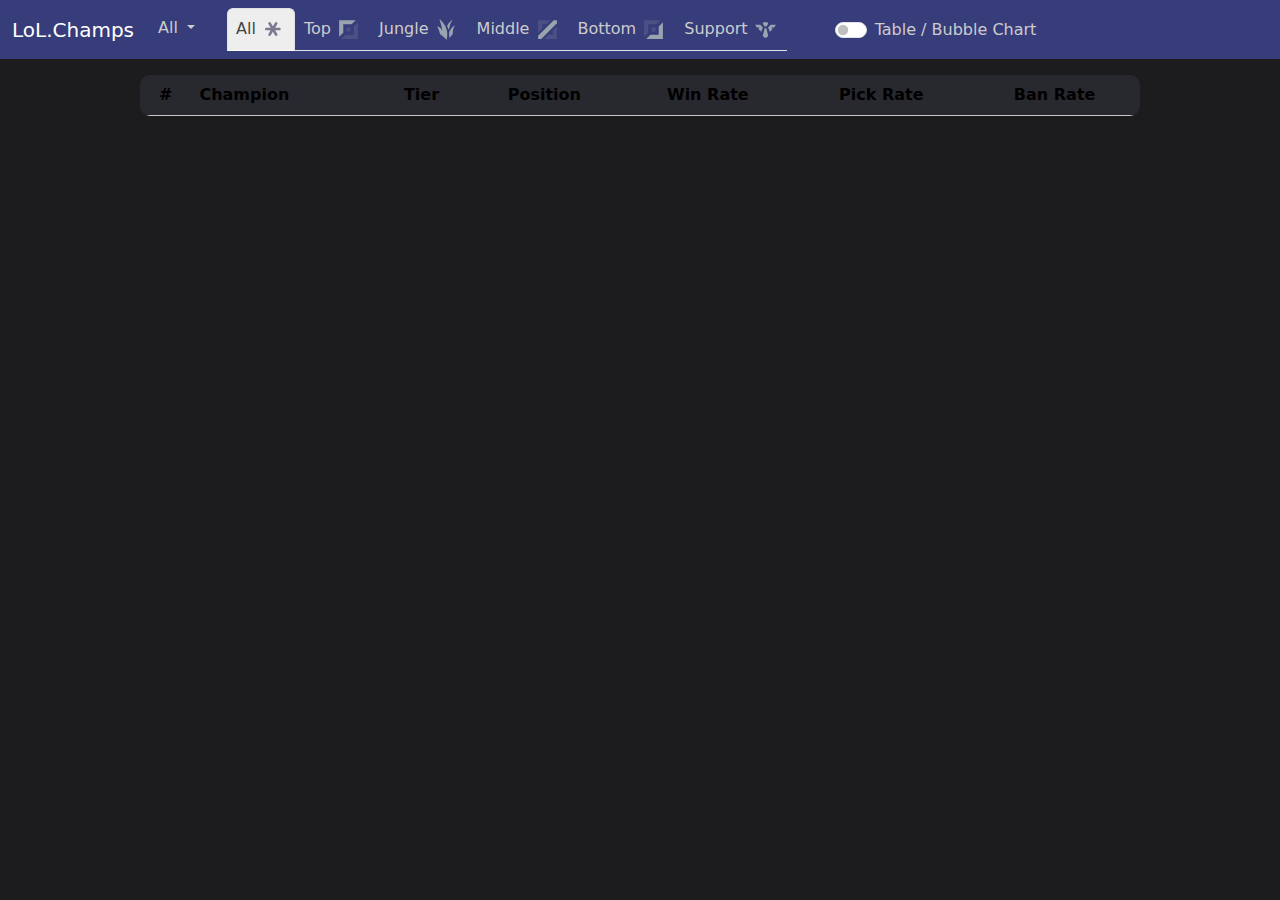
==== code/index.html @ f19343f2 "first commit" ====
<!DOCTYPE html>
<html lang="en">

<head>
  <meta charset="UTF-8">
  <meta name="viewport" content="width=device-width, initial-scale=1.0">
  <title>Champion Stats</title>
  <!-- Bootstrap CSS -->
  <link href="https://cdn.jsdelivr.net/npm/bootstrap@5.1.0/dist/css/bootstrap.min.css" rel="stylesheet">
  <link rel="stylesheet" href="style.css">
</head>

<body>

  <!-- Top Navbar -->
  <nav class="navbar navbar-expand-lg navbar-dark bg-dark">
    <div class="container-fluid">
      <a class="navbar-brand" href="#">LoL.Champs</a>
      <div class="collapse navbar-collapse" id="lolNavItem">
        <ul class="navbar-nav me-auto">
          <li class="dropdown">
            <a class="nav-link dropdown-toggle" href="#" id="dropdownSelect" role="button" data-bs-toggle="dropdown"
              aria-expanded="false">
              All
            </a>
            <ul class="dropdown-menu" aria-labelledby="navbarDropdownMenuLink">
              <!-- Dropdown items -->
              <li>
                <a class="dropdown-item" href="#">
                  All
                </a>
              </li>
              <li>
                <a class="dropdown-item" href="#">
                  <img src="../images/rank/Rank=Bronze.png" alt="Rank" width="25" height="25">
                  Bronze
                </a>
              </li>
              <li>
                <a class="dropdown-item" href="#">
                  <img src="../images/rank/Rank=Silver.png" alt="Rank" width="25" height="25">
                  Silver
                </a>
              </li>
              <li>
                <a class="dropdown-item" href="#">
                  <img src="../images/rank/Rank=Gold.png" alt="Rank" width="25" height="25">
                  Gold
                </a>
              </li>
              <li>
                <a class="dropdown-item" href="#">
                  <img src="../images/rank/Rank=Platinum.png" alt="Rank" width="25" height="25">
                  Platinum
                </a>
              </li>
              <li>
                <a class="dropdown-item" href="#">
                  <img src="../images/rank/Rank=Diamond.png" alt="Rank" width="25" height="25">
                  Diamond
                </a>
              </li>
              <li>
                <a class="dropdown-item" href="#">
                  <img src="../images/rank/Rank=Emerald.png" alt="Rank" width="25" height="25">
                  Emerald
                </a>
              </li>
              <li>
                <a class="dropdown-item" href="#">
                  <img src="../images/rank/Rank=Master.png" alt="Rank" width="25" height="25">
                  Master
                </a>
              </li>
              <!-- etc. -->
            </ul>
          </li>
          <!-- More nav items -->
          <ul class="nav nav-tabs ms-4" id="positionTab" role="tablist">
            <li class="nav-item" role="presentation">
              <a class="nav-link active" id="all-tab" data-bs-toggle="tab" href="#top" role="tab" aria-controls="top"
                aria-selected="true">
                All
                <svg height="25" width="25">
                  <g fill="#7B7A8E" fill-rule="nonzero">
                    <path
                      d="M16.293 17.03c.362.628.147 1.43-.48 1.793-.629.364-1.431.149-1.794-.479l-2.144-3.717-2.144 3.717c-.363.628-1.165.843-1.793.48-.628-.363-.843-1.166-.48-1.793l2.144-3.718h-4.29c-.724 0-1.312-.587-1.312-1.312 0-.727.588-1.314 1.313-1.314h4.289L7.457 6.969c-.362-.627-.147-1.43.48-1.792.629-.364 1.431-.149 1.794.479l2.144 3.717 2.144-3.717c.363-.628 1.165-.843 1.793-.48.628.363.843 1.166.48 1.793l-2.144 3.718h4.29c.725 0 1.312.587 1.312 1.312 0 .727-.587 1.314-1.312 1.314h-4.29l2.145 3.718z"
                      transform="translate(-2388.000000, -699.000000) translate(2388.000000, 699.000000)"></path>
                  </g>
                </svg>
              </a>
            </li>
            <li class="nav-item" role="presentation">
              <a class="nav-link" id="top-tab" data-bs-toggle="tab" href="#top" role="tab" aria-controls="top"
                aria-selected="false">
                Top
                <img src="../images/position/top.svg" alt="Top" width="25" height="25">
              </a>
            </li>
            <li class="nav-item" role="presentation">
              <a class="nav-link" id="jungle-tab" data-bs-toggle="tab" href="#jungle" role="tab" aria-controls="jungle"
                aria-selected="false">
                Jungle
                <img src="../images/position/jungle.svg" alt="Jungle" width="25" height="25">
              </a>
            </li>
            <li class="nav-item" role="presentation">
              <a class="nav-link" id="mid-tab" data-bs-toggle="tab" href="#mid" role="tab" aria-controls="mid"
                aria-selected="false">
                Middle
                <img src="../images/position/mid.svg" alt="Mid" width="25" height="25">
              </a>
            </li>
            <li class="nav-item" role="presentation">
              <a class="nav-link" id="adc-tab" data-bs-toggle="tab" href="#adc" role="tab" aria-controls="adc"
                aria-selected="false">
                Bottom
                <img src="../images/position/adc.svg" alt="ADC" width="25" height="25">
              </a>
            </li>
            <li class="nav-item" role="presentation">
              <a class="nav-link" id="support-tab" data-bs-toggle="tab" href="#support" role="tab"
                aria-controls="support" aria-selected="false">
                Support
                <img src="../images/position/support.svg" alt="Support" width="25" height="25">
              </a>
            </li>
          </ul>

          <div class="form-check form-switch m-auto ms-5">
            <input class="form-check-input" type="checkbox" role="switch" id="flexSwitchCheckDefault">
            <label class="form-check-label" for="flexSwitchCheckDefault">Table / Bubble Chart</label>
          </div>

        </ul>
      </div>
  </nav>

  <!-- Content would go here -->
  <div class="container mt-3 table-container">
    <!-- Your content here -->
    <table class="table table-dark table-hover m-auto align-middle" id="champions-table">
      <thead class="table-light">
        <th scope="col">#</th>
        <th scope="col">Champion</th>
        <th scope="col" class="hoverable" id="tier-th">Tier</th>
        <th scope="col">Position</th>
        <th scope="col" class="hoverable" id="wr-th">Win Rate</th>
        <th scope="col" class="hoverable" id="pr-th">Pick Rate</th>
        <th scope="col" class="hoverable" id="br-th">Ban Rate</th>
      </thead>
    </table>
  </div>

  <!-- Bootstrap Bundle with Popper -->
  <script src="https://cdn.jsdelivr.net/npm/bootstrap@5.1.0/dist/js/bootstrap.bundle.min.js"></script>
  <script src="https://d3js.org/d3.v7.min.js"></script>
  <script src="main.js"></script>

</body>

</html>
---- code/style.css ----
body {
    background-color: #1c1c1f;
}

table {
    max-width: 1000px;
    --bs-table-bg: #31313b !important;
    --bs-table-hover-bg: #28282F !important;   
    color: #bbb !important;
    border-radius: 10px;
    overflow: hidden;
}

.table-light {
    --bs-table-bg: #28282F !important;
    color: #bbb !important;
}

table th.hoverable:hover, .nowSort{
    background-color: #373c7a !important;
    cursor: pointer;
}

table {
    text-align: center;
}

table td:nth-child(2) {
    text-align: left;
    color: #fff !important;
}

table th:nth-child(2) {
    text-align: left;
}

.nav-link.active {
    color: #444444 !important;
    background-color: #eee !important;
}

.nav-link {
    color: #ccc !important;
}

.navbar {
    background-color: #373c7a !important;
}

.form-check-label {
    color: #ccc;
}
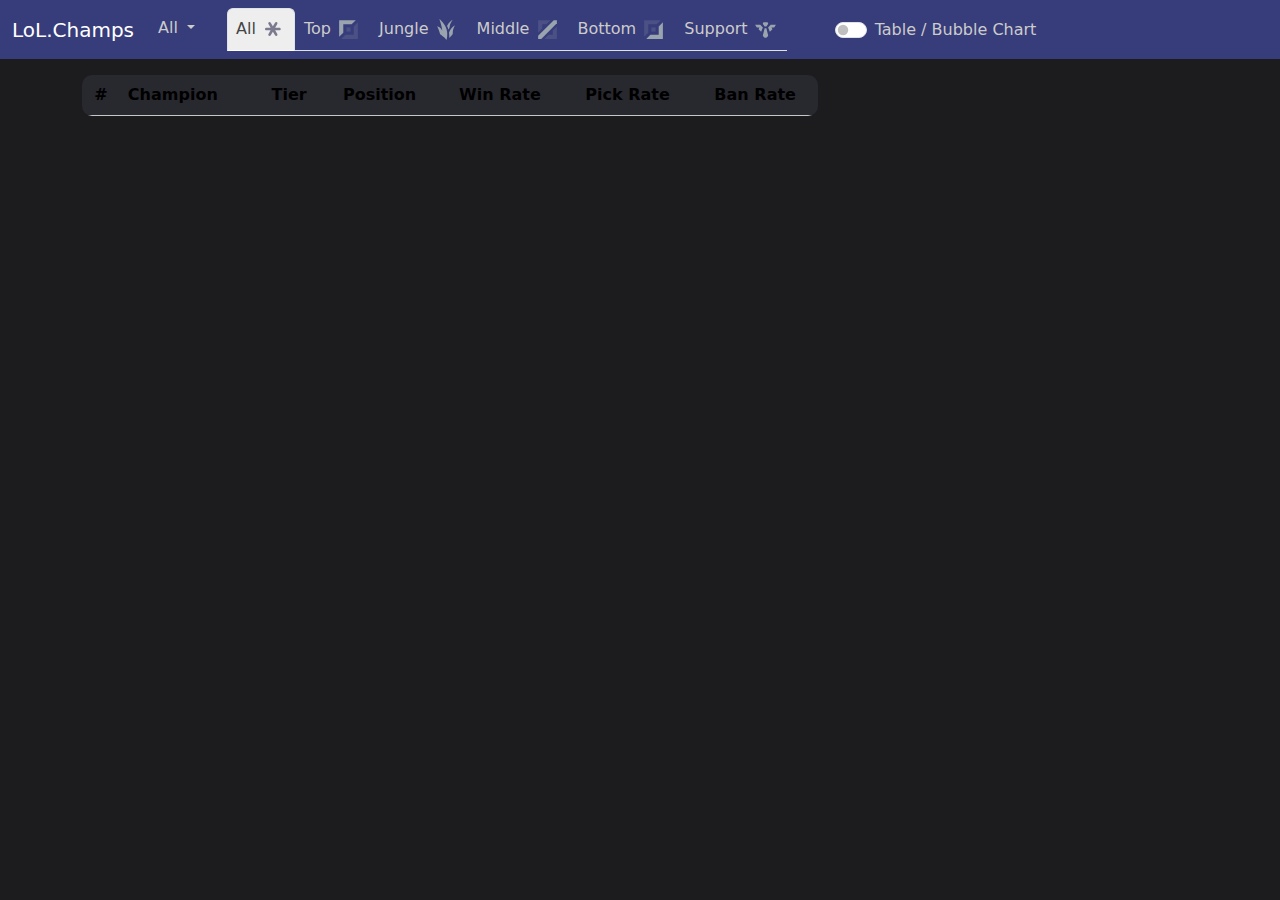
==== commit 8fd4d989: "add bubbleChart" ====
--- a/code/index.html
+++ b/code/index.html
@@ -136,20 +136,26 @@
       </div>
   </nav>
 
-  <!-- Content would go here -->
-  <div class="container mt-3 table-container">
-    <!-- Your content here -->
-    <table class="table table-dark table-hover m-auto align-middle" id="champions-table">
-      <thead class="table-light">
-        <th scope="col">#</th>
-        <th scope="col">Champion</th>
-        <th scope="col" class="hoverable" id="tier-th">Tier</th>
-        <th scope="col">Position</th>
-        <th scope="col" class="hoverable" id="wr-th">Win Rate</th>
-        <th scope="col" class="hoverable" id="pr-th">Pick Rate</th>
-        <th scope="col" class="hoverable" id="br-th">Ban Rate</th>
-      </thead>
-    </table>
+  <div class="tooltip"></div>
+  <div class="container mt-3">
+    <div class="row">
+      <div class="col-8">
+        <table class="table table-dark table-hover m-auto align-middle" id="champions-table">
+          <thead class="table-light">
+            <th scope="col">#</th>
+            <th scope="col">Champion</th>
+            <th scope="col" class="hoverable" id="tier-th">Tier</th>
+            <th scope="col">Position</th>
+            <th scope="col" class="hoverable" id="wr-th">Win Rate</th>
+            <th scope="col" class="hoverable" id="pr-th">Pick Rate</th>
+            <th scope="col" class="hoverable" id="br-th">Ban Rate</th>
+          </thead>
+        </table>
+      </div>
+      <div class="col-4" id="bubble-chart-container">
+
+      </div>
+    </div>
   </div>
 
   <!-- Bootstrap Bundle with Popper -->
--- a/code/style.css
+++ b/code/style.css
@@ -3,7 +3,7 @@
 }
 
 table {
-    max-width: 1000px;
+    max-width: 750px;
     --bs-table-bg: #31313b !important;
     --bs-table-hover-bg: #28282F !important;   
     color: #bbb !important;
@@ -49,4 +49,21 @@
 
 .form-check-label {
     color: #ccc;
+}
+
+#bubble-chart-svg {
+    background-color: #31313b;
+    border : 1px solid #ccc;
+}
+
+.tooltip {
+    position: absolute;
+    text-align: center;
+    padding: 4px;
+    font: 12px sans-serif;
+    background: lightsteelblue;
+    border: 0px;
+    border-radius: 8px;
+    pointer-events: none;
+    opacity: 0;
 }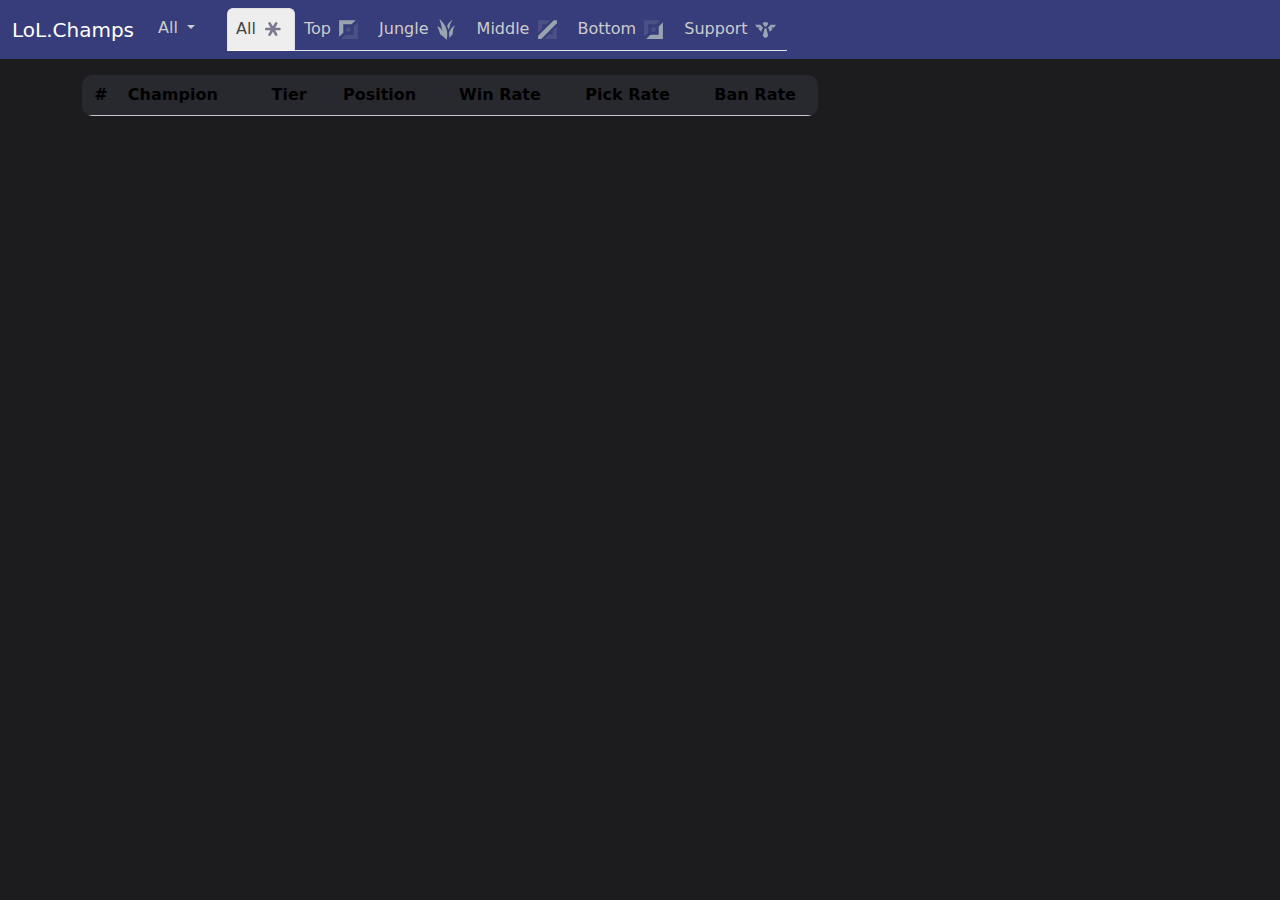
==== commit e6beb8b8: "remove switch" ====
--- a/code/index.html
+++ b/code/index.html
@@ -127,11 +127,6 @@
             </li>
           </ul>
 
-          <div class="form-check form-switch m-auto ms-5">
-            <input class="form-check-input" type="checkbox" role="switch" id="flexSwitchCheckDefault">
-            <label class="form-check-label" for="flexSwitchCheckDefault">Table / Bubble Chart</label>
-          </div>
-
         </ul>
       </div>
   </nav>
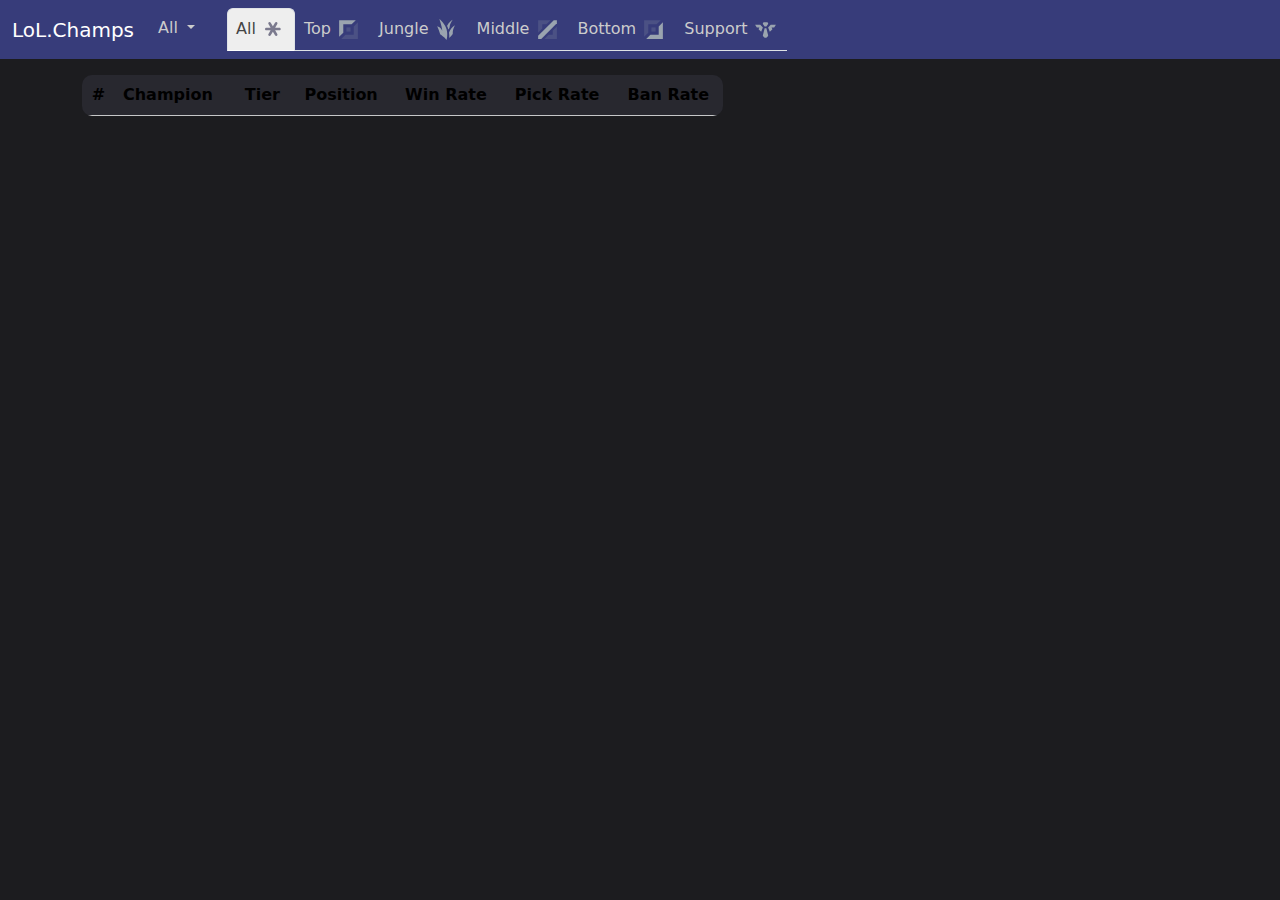
==== commit ed6fa4c4: "add boundary force" ====
--- a/code/index.html
+++ b/code/index.html
@@ -134,8 +134,8 @@
   <div class="tooltip"></div>
   <div class="container mt-3">
     <div class="row">
-      <div class="col-8">
-        <table class="table table-dark table-hover m-auto align-middle" id="champions-table">
+      <div class="col-7">
+        <table class="table table-dark table-hover align-middle" id="champions-table">
           <thead class="table-light">
             <th scope="col">#</th>
             <th scope="col">Champion</th>
@@ -147,7 +147,7 @@
           </thead>
         </table>
       </div>
-      <div class="col-4" id="bubble-chart-container">
+      <div class="col-5" id="bubble-chart-container">
 
       </div>
     </div>
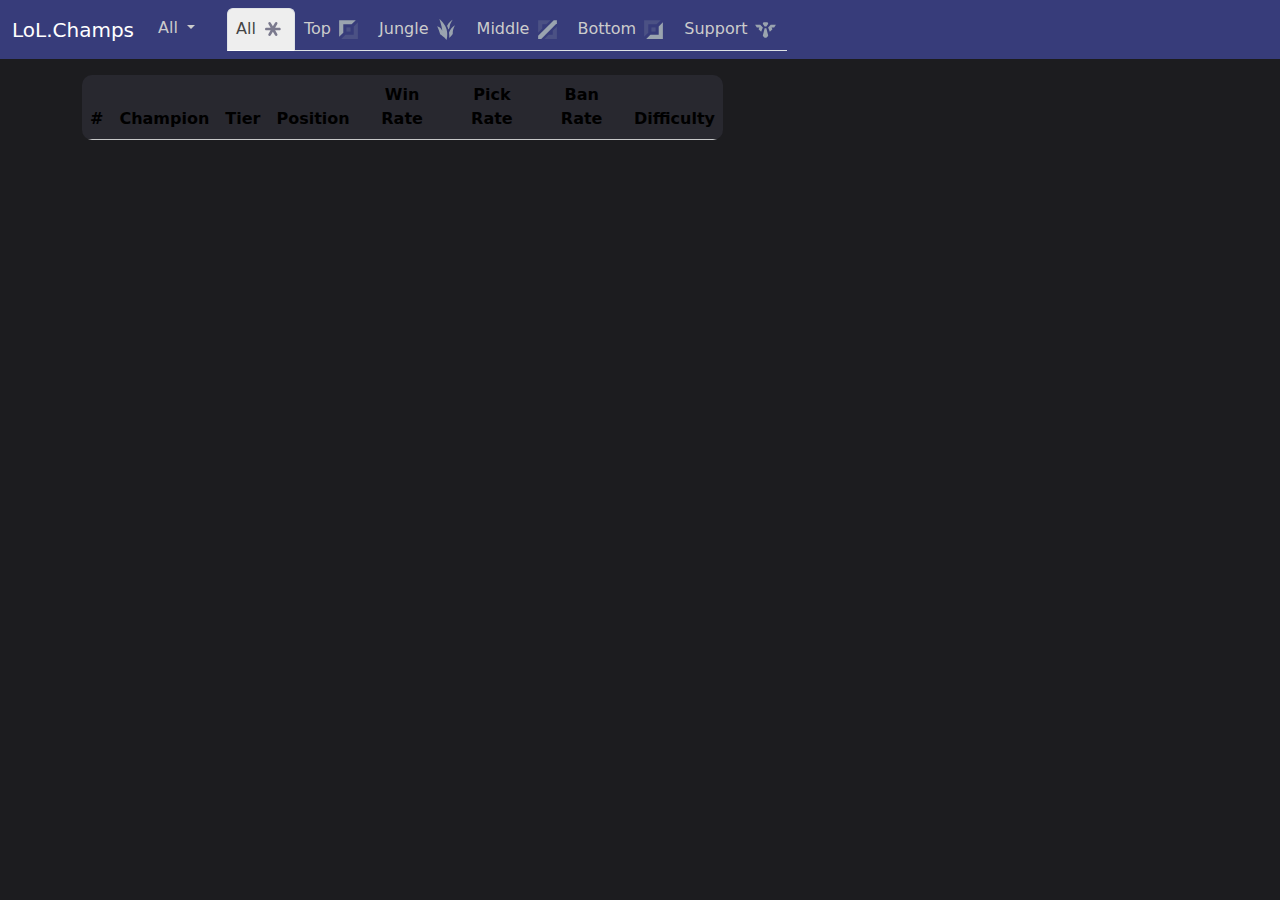
==== commit 5ea50879: "add Difficulty and desc/asc order" ====
--- a/code/index.html
+++ b/code/index.html
@@ -144,6 +144,7 @@
             <th scope="col" class="hoverable" id="wr-th">Win Rate</th>
             <th scope="col" class="hoverable" id="pr-th">Pick Rate</th>
             <th scope="col" class="hoverable" id="br-th">Ban Rate</th>
+            <th scope="col" class="hoverable" id="df-th">Difficulty</th>
           </thead>
         </table>
       </div>
--- a/code/style.css
+++ b/code/style.css
@@ -23,6 +23,10 @@
 
 table {
     text-align: center;
+}
+
+table td:hover, .bubble:hover{
+    cursor: pointer;
 }
 
 table td:nth-child(2) {
@@ -66,4 +70,87 @@
     border-radius: 8px;
     pointer-events: none;
     opacity: 0;
-}+}
+
+
+
+/* champion.html */
+
+.top-row {
+    background-color: #31313B;
+}
+
+.image-box {
+    flex: 0 0 auto;
+    width: 114px;
+    height: 100%;
+}
+
+.champion-image {
+    border-radius: 10px;
+}
+
+.tier-banner {
+    right: 10px;
+    bottom: 0;
+}
+
+h1 {
+    color: #fff;
+    font-size: 30px;
+}
+
+.tier-info {
+    color: #888;
+}
+
+.skill-text {
+    width: 13px;
+    height: 13px;
+    font-size: 10px;
+    font-weight: bold;
+    background-color: #28282F;
+    right: 8px;
+    bottom: 0;
+    border-radius: 3px;
+    display: flex; 
+    align-items: center;
+    justify-content: center;
+}
+
+.skill-tooltip {
+    max-width: 300px;
+    position: absolute;
+    text-align: left;
+    padding: 10px;
+    font: 12px sans-serif;
+    color: #fff;
+    background: #28282F;
+    border: 1px solid #555;
+    border-radius: 8px;
+    pointer-events: none;
+    opacity: 0;
+}
+
+.skill-tooltip div strong {
+    font-size: 15px;
+}
+
+.rate-box {
+    padding-left: 13px !important;
+    flex: 0 0 auto;
+    width: 130px;
+    height: 100%;
+    border-left: 5px solid;
+}
+
+.rate-text-title {
+    color: #888;
+    font-size: 13px;
+}
+
+.win-rate-text-span, .pick-rate-text-span, .ban-rate-text-span {
+    font-size: 20px;
+    color: #fff;
+    
+}
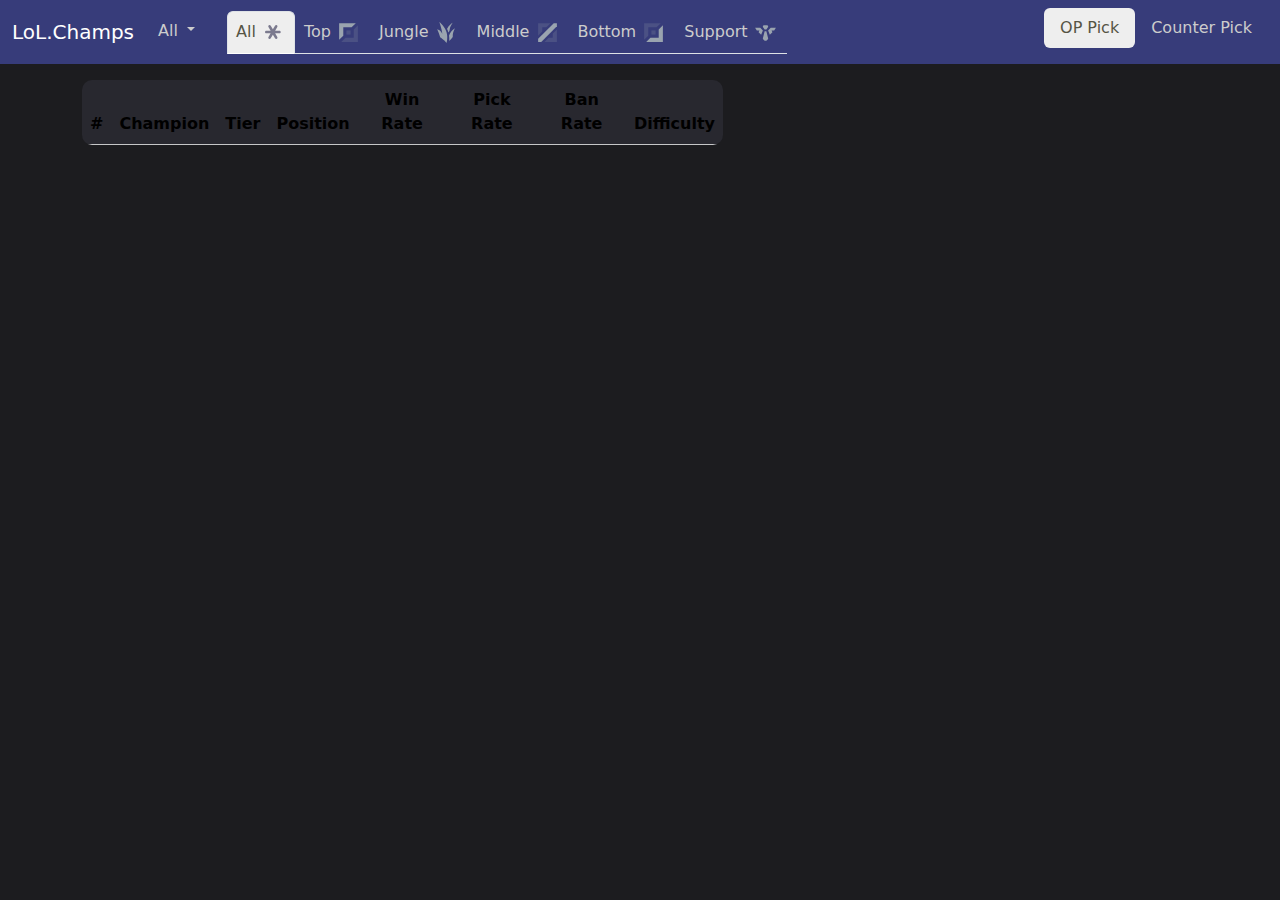
==== commit d2633dd9: "feature: show summoner game history win, pick data" ====
--- a/code/index.html
+++ b/code/index.html
@@ -128,6 +128,14 @@
           </ul>
 
         </ul>
+        <ul class="nav nav-pills mb-2" id="modeTab" role="tablist">
+          <li class="nav-item" role="presentation">
+            <button class="nav-link active" id="op-pick-button" data-bs-toggle="pill" data-bs-target="#pills-home" type="button" role="tab" aria-controls="pills-home" aria-selected="true">OP Pick</button>
+          </li>
+          <li class="nav-item" role="presentation">
+            <button class="nav-link" id="counter-pick-button" data-bs-toggle="pill" data-bs-target="#pills-contact" type="button" role="tab" aria-controls="pills-contact" aria-selected="false">Counter Pick</button>
+          </li>
+        </ul>
       </div>
   </nav>
 
--- a/code/style.css
+++ b/code/style.css
@@ -39,7 +39,7 @@
 }
 
 .nav-link.active {
-    color: #444444 !important;
+    color: #555444 !important;
     background-color: #eee !important;
 }
 
@@ -70,6 +70,7 @@
     border-radius: 8px;
     pointer-events: none;
     opacity: 0;
+    z-index: 2;
 }
 
 
@@ -78,6 +79,11 @@
 
 .top-row {
     background-color: #31313B;
+}
+
+.card-col {
+    background-color: #31313B;
+    border-radius: 15px;
 }
 
 .image-box {
@@ -98,6 +104,15 @@
 h1 {
     color: #fff;
     font-size: 30px;
+}
+
+h5 {
+    color: #fff;
+    font-size: 15px;
+    font-weight: bold;
+    border-bottom: solid 1px #555;
+    padding-bottom: 6px;
+    margin-bottom: 20px;
 }
 
 .tier-info {
@@ -118,7 +133,7 @@
     justify-content: center;
 }
 
-.skill-tooltip {
+.skill-tooltip, .rune-tooltip{
     max-width: 300px;
     position: absolute;
     text-align: left;
@@ -130,10 +145,34 @@
     border-radius: 8px;
     pointer-events: none;
     opacity: 0;
-}
-
-.skill-tooltip div strong {
+    z-index: 2;
+}
+
+.skill-tooltip div strong, .rune-tooltip div strong {
     font-size: 15px;
+}
+
+.rune-tooltip div.lh-base {
+    color: #aaa;
+}
+
+.rune-tooltip attention {
+    color: #fff;
+}
+
+.rune-tooltip li {
+    list-style: none;
+    margin-top: 10px;
+}
+
+.rune-tooltip active, .rune-tooltip passive {
+    color: #fff;
+    font-weight: bold;
+}
+
+.rune-tooltip rarityMythic {
+    color: #f2bf43;
+    font-weight: bold;
 }
 
 .rate-box {
@@ -154,3 +193,242 @@
     color: #fff;
     
 }
+
+.rune-name {
+    color: #fff;
+    opacity: 0.6;
+    font-size: 23px;
+    font-family: Cambria, Cochin, Georgia, Times, 'Times New Roman', serif;
+}
+
+img.grayscale {
+    filter: grayscale(100%);
+    opacity: 0.4;
+}
+
+div.perk-border {
+    border: solid 2px #3f3f4d;
+    border-radius: 50%;
+}
+
+div.stats-border {
+    border: solid 1px #3f3f4d;
+    border-radius: 50%;
+}
+
+div :has(> .precision-active){
+    border: solid 2px #dca35c;
+    border-radius: 50%;
+}
+
+div :has(> .resolve-active){
+    border: solid 2px #70ca69;
+    border-radius: 50%;
+}
+
+div :has(> .domination-active){
+    border: solid 2px #b55862;
+    border-radius: 50%;
+}
+
+div :has(> .sorcery-active){
+    border: solid 2px #9facfa;
+    border-radius: 50%;
+}
+
+div :has(> .inspiration-active){
+    border: solid 2px #80d1e8;
+    border-radius: 50%;
+}
+
+div :has(> .stats-image){
+    background-color: #28282F;
+    border-radius: 50%;
+}
+
+div :has(> .stats-active){
+    border: solid 1px #f2bf43;
+}
+
+.summoner-img-div, .items-border {
+    border: 2px solid #3f3f4d;
+}
+
+div :has(> .mythic) {
+    border: 2px solid #f2bf43;
+}
+
+.item-genre-title {
+    color: #888;
+    font-size: 13px;
+}
+
+.item-time {
+    color: #888;
+    font-size: 13px;
+}
+
+.rate-champion-img {
+    background-size: 120%;
+    background-position: center;
+    width:100%;
+    height:100%;
+}
+
+.rate-champion-name {
+    color: #fff;
+    font-size: 14px;
+}
+
+.strong-against-border {
+    border: 3px solid #3cbdc2;
+}
+
+.weak-against-border {
+    border: 3px solid #e54787;
+}
+
+.best-duo-border {
+    border: 3px solid #70ca69;
+}
+
+.meter-background {
+    fill: #28282F;
+}
+
+.sa-meter-foreground {
+    fill: #3cbdc2;
+}
+
+.wa-meter-foreground {
+    fill: #e54787;
+}
+
+.bs-meter-foreground {
+    fill: #70ca69;
+}
+
+.wa-win-rate {
+    color: #e54787;
+    font-size: 14px;
+    font-weight: bold;
+}
+
+.sa-win-rate {
+    color: #3cbdc2;
+    font-size: 14px;
+    font-weight: bold;
+}
+
+.bs-win-rate {
+    color: #70ca69;
+    font-size: 14px;
+    font-weight: bold;
+}
+
+.champion-img-div {
+    position: relative;
+}
+
+.rate-meter {
+    pointer-events: none;
+    position: absolute;
+    top: 50%;
+    left: 50%;
+    transform: translate(-50%, -50%);
+}
+
+.bs-position {
+    position: absolute;
+    display: flex;
+    align-items: center;
+    justify-content: center;
+    height: 25px;
+    width: 25px;
+    top: 70%;
+    left: 70%;
+    background-color: #31313b;
+    border: solid 2px #f2bf43;
+    z-index: 1;
+}
+
+.skill-order-num {
+    color: #999;
+    font-size: 12px;
+}
+
+.skill-order-Q {
+    position: relative;
+    font-size: 12px;
+    font-weight: bold;
+    background-color: #28282F;
+    color: rgb(255, 195, 6);
+    margin-top: 1rem;
+}
+
+.skill-order-Q::after {
+    content: "";
+    position: absolute;
+    top: -60%;
+    left: 50%;
+    border-left: 1px solid #555;
+    width: 1px;
+    height: 40%;
+}
+
+.skill-order-W {
+    position: relative;
+    font-size: 12px;
+    font-weight: bold;
+    background-color: #28282F;
+    color: rgb(81, 185, 237);
+    margin-top: 3.1rem;
+}
+
+.skill-order-W::after {
+    content: "";
+    position: absolute;
+    top: -210%;
+    left: 50%;
+    border-left: 1px solid #555;
+    width: 1px;
+    height: 180%;
+}
+
+.skill-order-E {
+    position: relative;
+    font-size: 12px;
+    font-weight: bold;
+    background-color: #28282F;
+    color: rgb(98, 217, 121);
+    margin-top: 5.2rem;
+}
+
+.skill-order-E::after {
+    content: "";
+    position: absolute;
+    top: -362%;
+    left: 50%;
+    border-left: 1px solid #555;
+    width: 1px;
+    height: 340%;
+}
+
+.skill-order-R {
+    position: relative;
+    font-size: 12px;
+    font-weight: bold;
+    background-color: #28282F;
+    color: rgb(212, 41, 104);
+    margin-top: 7.3rem;
+}
+
+.skill-order-R::after {
+    content: "";
+    position: absolute;
+    top: -514%;
+    left: 50%;
+    border-left: 1px solid #555;
+    width: 1px;
+    height: 500%;
+}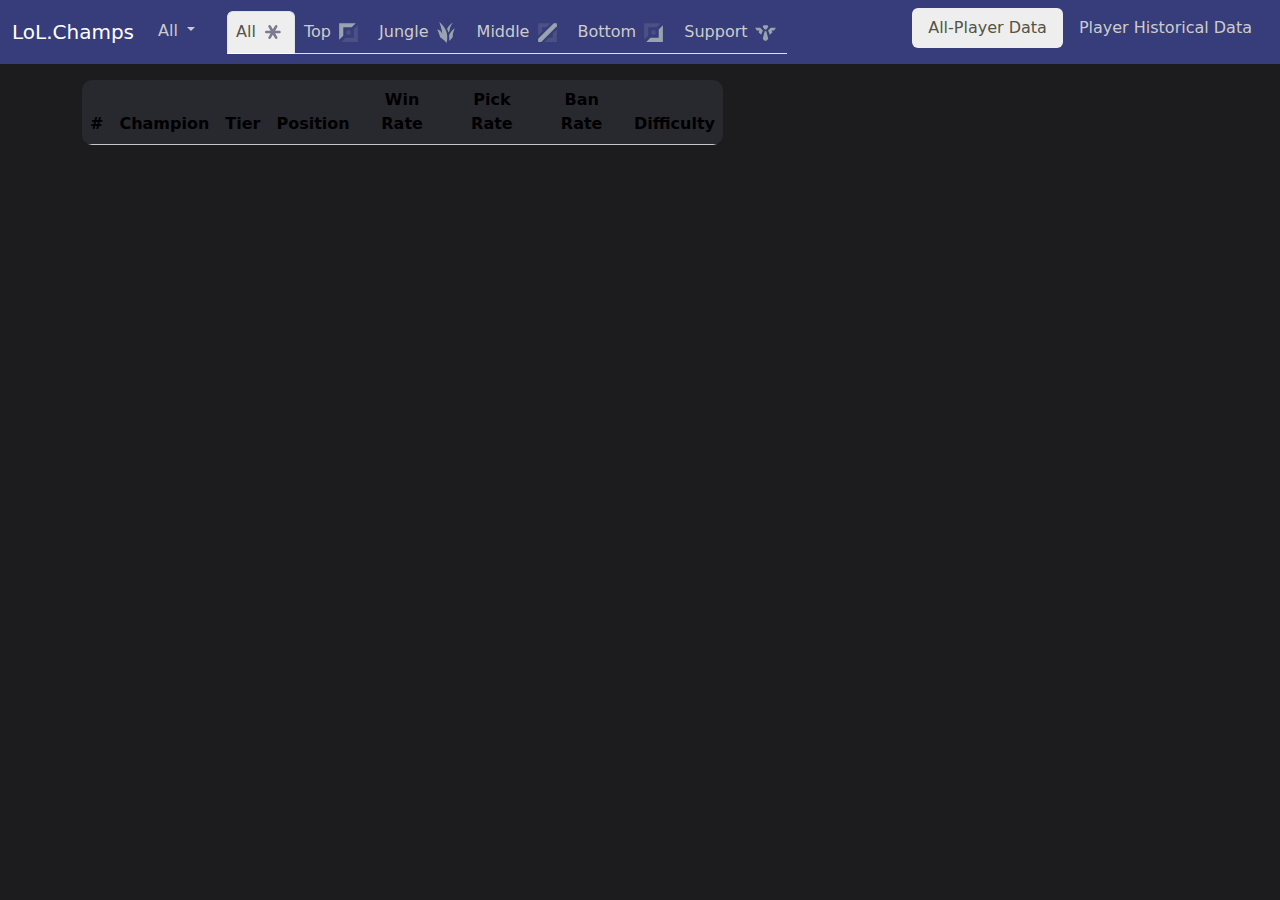
==== commit 00ccf89f: "feature: change button name" ====
--- a/code/index.html
+++ b/code/index.html
@@ -130,10 +130,10 @@
         </ul>
         <ul class="nav nav-pills mb-2" id="modeTab" role="tablist">
           <li class="nav-item" role="presentation">
-            <button class="nav-link active" id="op-pick-button" data-bs-toggle="pill" data-bs-target="#pills-home" type="button" role="tab" aria-controls="pills-home" aria-selected="true">OP Pick</button>
+            <button class="nav-link active" id="op-pick-button" data-bs-toggle="pill" data-bs-target="#pills-home" type="button" role="tab" aria-controls="pills-home" aria-selected="true">All-Player Data</button>
           </li>
           <li class="nav-item" role="presentation">
-            <button class="nav-link" id="counter-pick-button" data-bs-toggle="pill" data-bs-target="#pills-contact" type="button" role="tab" aria-controls="pills-contact" aria-selected="false">Counter Pick</button>
+            <button class="nav-link" id="counter-pick-button" data-bs-toggle="pill" data-bs-target="#pills-contact" type="button" role="tab" aria-controls="pills-contact" aria-selected="false">Player Historical Data</button>
           </li>
         </ul>
       </div>
